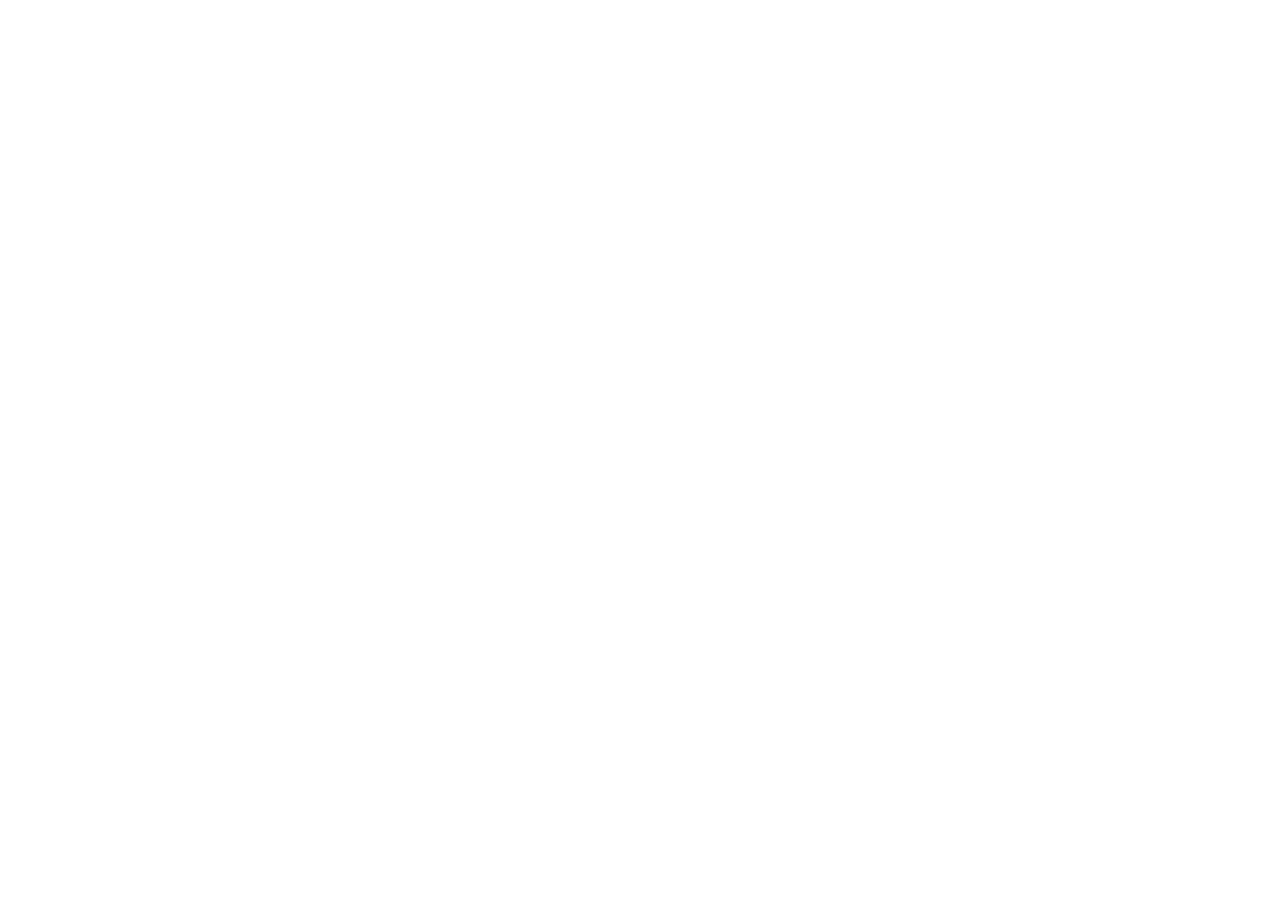
==== signin/index.html @ 0ed86e08 "로그인 페이지" ====
<!DOCTYPE html>
<html lang="en">

<head>
  <meta charset="UTF-8">
  <meta http-equiv="X-UA-Compatible" content="IE=edge">
  <meta name="viewport" content="width=device-width, initial-scale=1.0">
  <title>Document</title>
</head>

<body>

</body>

</html>
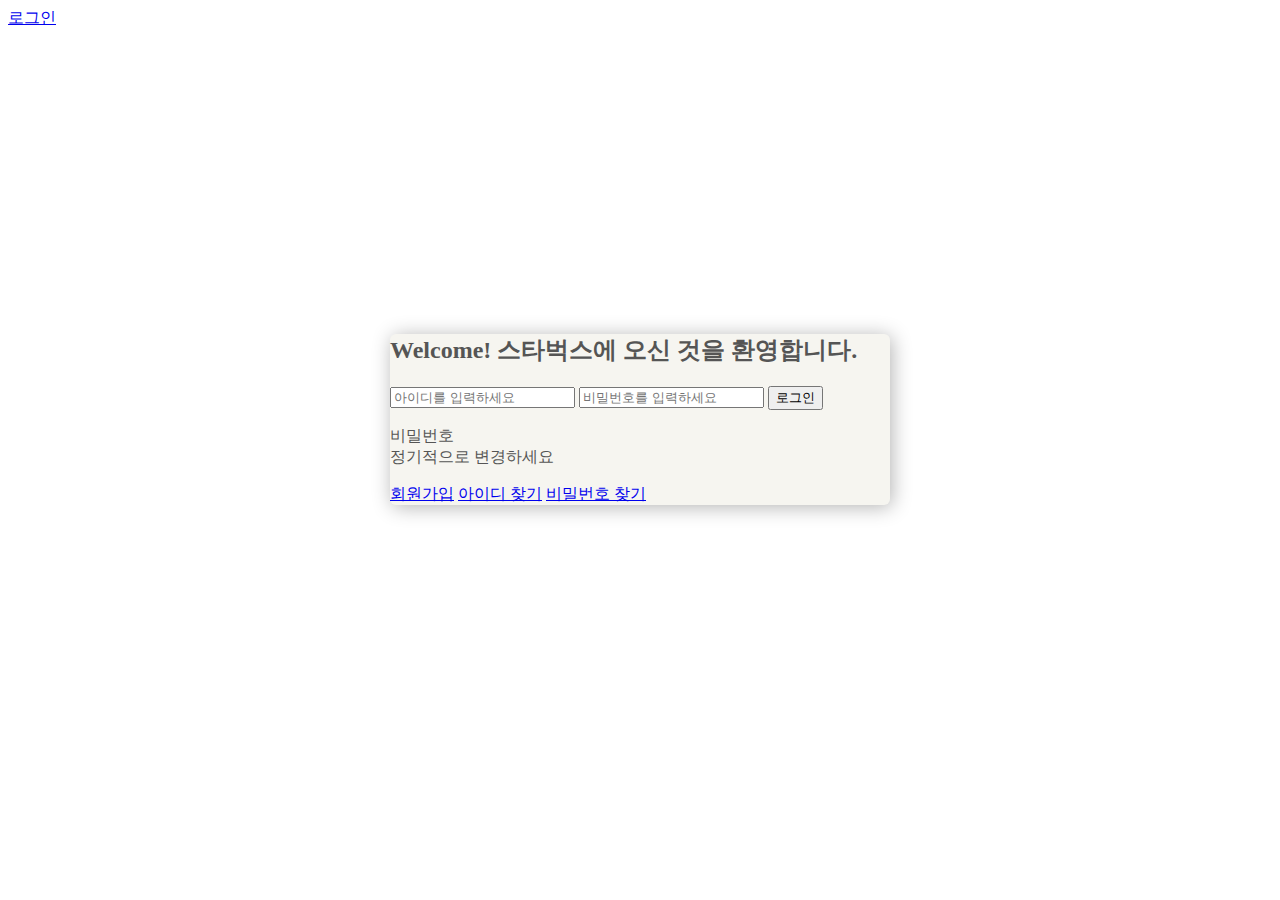
==== commit 638bf79f: "로그인 페이지 완성" ====
--- a/signin/index.html
+++ b/signin/index.html
@@ -5,10 +5,32 @@
   <meta charset="UTF-8">
   <meta http-equiv="X-UA-Compatible" content="IE=edge">
   <meta name="viewport" content="width=device-width, initial-scale=1.0">
+  <link rel="stylesheet" href="../css/signin.css">
   <title>Document</title>
 </head>
 
 <body>
+  <div><a href="/sigin">로그인</a></div>
+
+  <!-- 로그인  -->
+  <section class="signin">
+    <h1>로그인</h1>
+    <div class="signin_card">
+      <h2>Welcome! 스타벅스에 오신 것을 환영합니다.</h2>
+      <form>
+        <input type="text" placeholder="아이디를 입력하세요">
+        <input type="password" placeholder="비밀번호를 입력하세요">
+        <input type="submit" value="로그인">
+        <p>비밀번호<br>정기적으로 변경하세요</p>
+      </form>
+      <div class="actions">
+        <a href="javascript:void(0)">회원가입</a>
+        <a href="javascript:void(0)">아이디 찾기</a>
+        <a href="javascript:void(0)">비밀번호 찾기</a>
+      </div>
+    </div>
+  </section>
+
 
 </body>
 
--- a/css/signin.css
+++ b/css/signin.css
@@ -0,0 +1,19 @@
+.signin {
+  margin-top: 120px;
+  padding: 100px 0 150px;
+}
+.signin h1 {
+  color: #fff;
+  font-size: 30px;
+  font-weight: 700;
+  text-align: center;
+  margin-bottom: 24px;
+}
+.signin_card {
+  width: 500px;
+  margin: 0 auto;
+  border-radius: 6px;
+  background-color: #f6f5f0;
+  box-shadow: 2px 2px 20px rgba(0, 0, 0, 0.3);
+  color: #555;
+}
